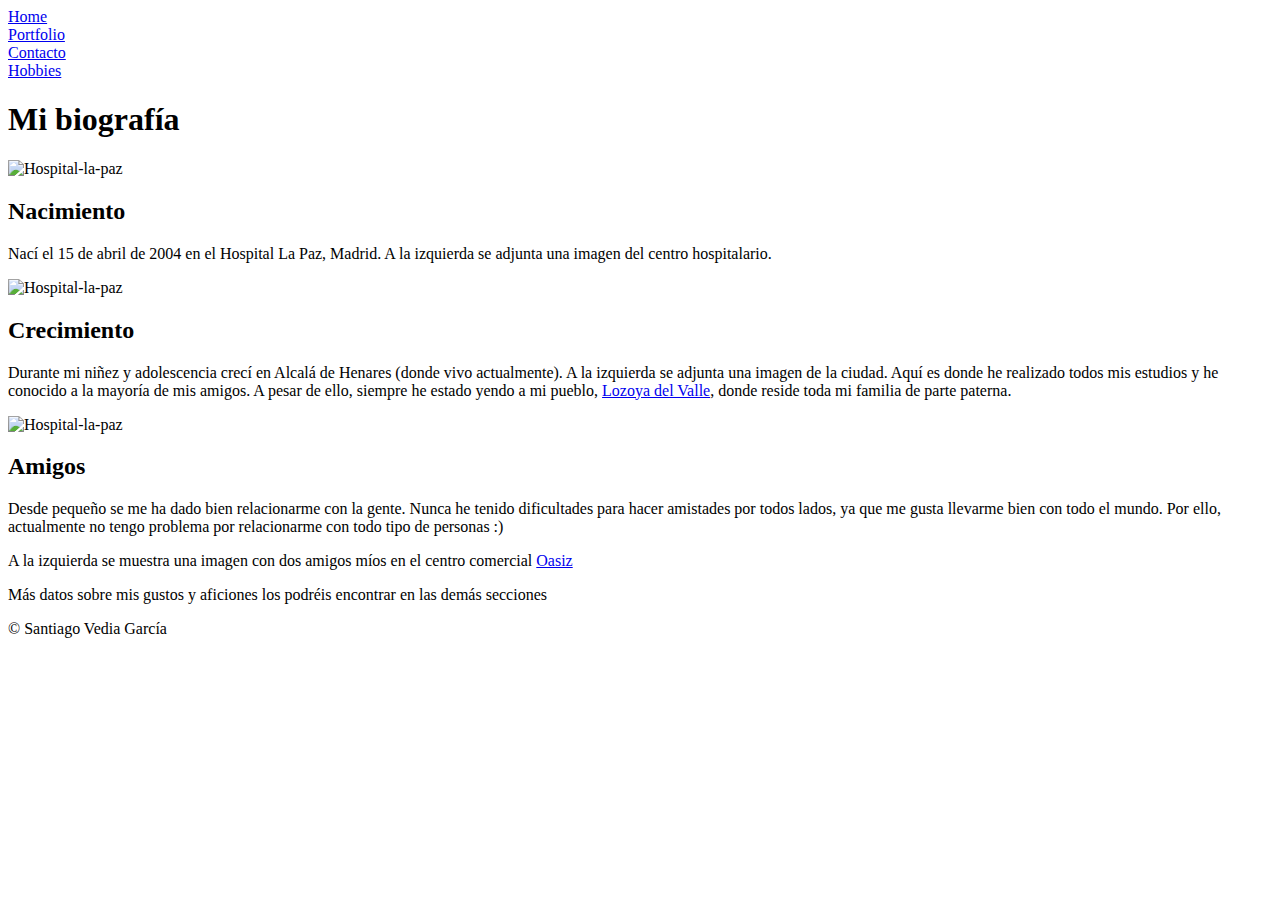
==== pages/biography.html @ 5039aca8 "Add pages" ====
<!DOCTYPE html>

<html lang="en">

    <head>
        <title>Home</title>
        <link rel="stylesheet" href="/Proyecto/styles/biography-styles.css">
        <link rel="stylesheet" href="https://fonts.googleapis.com/css?family=Arimo|Lobster|Pacifico|Acme">
    </head>

    <body>
        <header>
            <div id="header" class="container">
                <nav>
                    <div class="link-content">
                        <a href="/Proyecto/index.html">Home</a>
                    </div>
                    <div class="link-content">
                        <a href="index.html">Portfolio</a>
                    </div>
                    <div class="link-content">
                        <a href="index.html">Contacto</a>
                    </div>
                    <div class="link-content">
                        <a href="index.html">Hobbies</a>
                    </div>
                </nav>
            </div>
        </header>

        <main>
            <section id="main-container">
                <h1>Mi biografía</h1>
                <div class="info-container">
                    <img src="/Proyecto/assets/Hospital+La+Paz.jpg" alt="Hospital-la-paz" class="left-container">
                    <div class="right-container">
                        <h2>Nacimiento</h2>
                        <p>Nací el 15 de abril de 2004 en el Hospital La Paz, Madrid.
                            A la izquierda se adjunta una imagen del centro hospitalario.
                        </p>
                    </div>
                    
                </div>

                <div class="info-container">
                    <img src="/Proyecto/assets/Alcala-de-Henares.jpg" alt="Hospital-la-paz" class="left-container">
                    <div class="right-container">
                        <h2>Crecimiento</h2>
                        <p>Durante mi niñez y adolescencia crecí en Alcalá de Henares (donde vivo actualmente).
                            A la izquierda se adjunta una imagen de la ciudad. Aquí es donde he realizado todos
                            mis estudios y he conocido a la mayoría de mis amigos. A pesar de ello, siempre he
                            estado yendo a mi pueblo, <a href="https://www.lozoya.es/" target="_blank">Lozoya del Valle</a>,
                            donde reside toda mi familia de parte paterna.
                        </p>
                    </div>
                    
                </div>

                <div class="info-container">
                    <img src="/Proyecto/assets/1682275527632.jpg" alt="Hospital-la-paz" class="left-container">
                    <div class="right-container">
                        <h2>Amigos</h2>
                        <p>Desde pequeño se me ha dado bien relacionarme con la gente. Nunca he tenido dificultades 
                            para hacer amistades por todos lados, ya que me gusta llevarme bien con todo el mundo.
                            Por ello, actualmente no tengo problema por relacionarme con todo tipo de personas :)
                        </p>
                        <p>A la izquierda se muestra una imagen con dos amigos míos en el centro comercial 
                            <a href="https://oasizmadrid.com/" target="_blank">Oasiz</a>
                        </p>
                    </div>
                </div>
                <p>Más datos sobre mis gustos y aficiones los podréis encontrar en las demás secciones</p>
            </section>
        </main>
        <footer>
            <section id="footer-container">
                <div class="container">
                    <p id="copyright">&copy; Santiago Vedia García</p>
                </div>
            </section>
        </footer>

    </body>
</html>
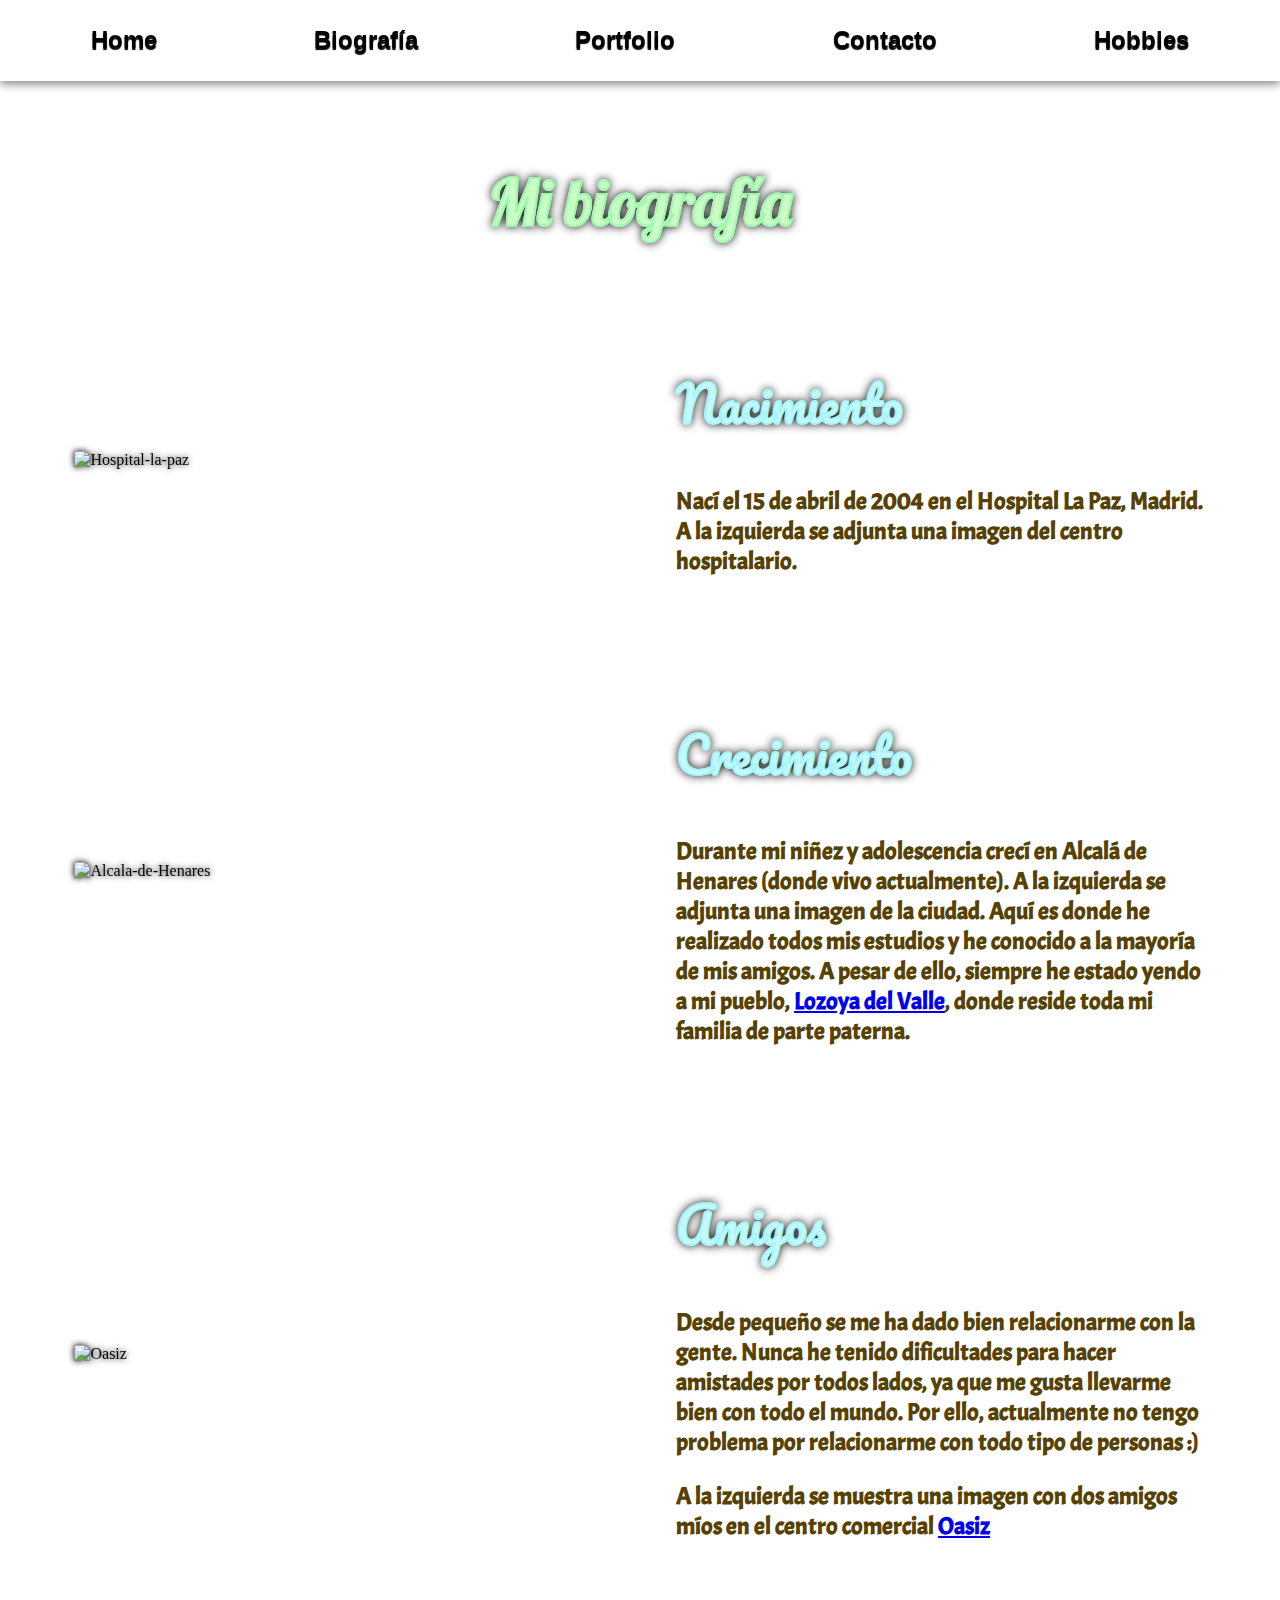
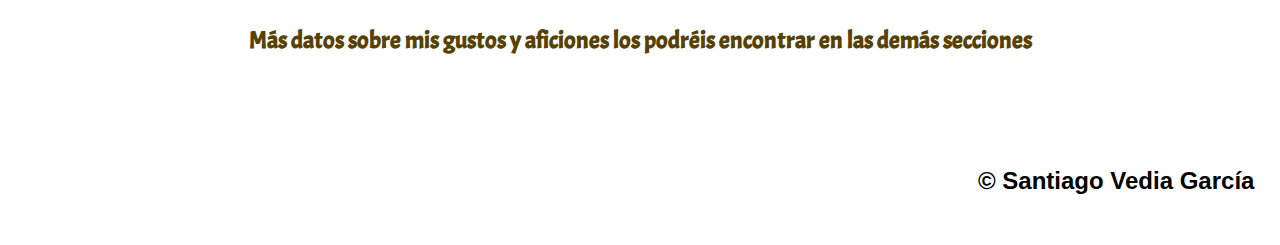
==== commit a27b9197: "Fix images" ====
--- a/pages/biography.html
+++ b/pages/biography.html
@@ -3,8 +3,8 @@
 <html lang="en">
 
     <head>
-        <title>Home</title>
-        <link rel="stylesheet" href="/Proyecto/styles/biography-styles.css">
+        <title>Biografia</title>
+        <link rel="stylesheet" href="../styles/biography-styles.css">
         <link rel="stylesheet" href="https://fonts.googleapis.com/css?family=Arimo|Lobster|Pacifico|Acme">
     </head>
 
@@ -13,7 +13,10 @@
             <div id="header" class="container">
                 <nav>
                     <div class="link-content">
-                        <a href="/Proyecto/index.html">Home</a>
+                        <a href="../index.html">Home</a>
+                    </div>
+                    <div class="link-content">
+                        <a href="./biography.html">Biografía</a>
                     </div>
                     <div class="link-content">
                         <a href="index.html">Portfolio</a>
@@ -32,7 +35,7 @@
             <section id="main-container">
                 <h1>Mi biografía</h1>
                 <div class="info-container">
-                    <img src="/Proyecto/assets/Hospital+La+Paz.jpg" alt="Hospital-la-paz" class="left-container">
+                    <img src="../assets/Hospital+La+Paz.jpg" alt="Hospital-la-paz" class="left-container">
                     <div class="right-container">
                         <h2>Nacimiento</h2>
                         <p>Nací el 15 de abril de 2004 en el Hospital La Paz, Madrid.
@@ -43,7 +46,7 @@
                 </div>
 
                 <div class="info-container">
-                    <img src="/Proyecto/assets/Alcala-de-Henares.jpg" alt="Hospital-la-paz" class="left-container">
+                    <img src="../assets/Alcala-de-Henares.jpg" alt="Alcala-de-Henares" class="left-container">
                     <div class="right-container">
                         <h2>Crecimiento</h2>
                         <p>Durante mi niñez y adolescencia crecí en Alcalá de Henares (donde vivo actualmente).
@@ -57,7 +60,7 @@
                 </div>
 
                 <div class="info-container">
-                    <img src="/Proyecto/assets/1682275527632.jpg" alt="Hospital-la-paz" class="left-container">
+                    <img src="../assets/1682275527632.jpg" alt="Oasiz" class="left-container">
                     <div class="right-container">
                         <h2>Amigos</h2>
                         <p>Desde pequeño se me ha dado bien relacionarme con la gente. Nunca he tenido dificultades 
--- a/styles/biography-styles.css
+++ b/styles/biography-styles.css
@@ -0,0 +1,109 @@
+* {
+    box-sizing: border-box;
+}
+
+:root {
+    --margin: 3%;
+}
+
+body {
+    margin: 0;
+}
+
+#header {
+    background-color: #FFFF;
+    filter: drop-shadow(0px 3px 5px #686868d1);
+}
+
+nav {
+    padding: 1%;;
+    display: flex;
+    flex-wrap: wrap;
+    align-items: center;
+    justify-content: space-around;
+}
+
+.link-content {
+    padding: 1%;
+}
+
+.link-content > a {
+    text-decoration: none;
+    font-family: "Arimo";
+    font-weight: bold;
+    text-align: center;
+    font-size: 1.5em;
+    text-shadow: 0px 1.5px 1px;
+    color: black;
+}
+
+.link-content > a:hover {
+    font-size: 2em;
+}
+
+#main-container {
+    padding: 3%;
+    display: flex;
+    flex-direction: column;
+    align-items: center;
+    justify-content: center;
+    background-image: url("/Proyecto/assets/beige-paintbrush-stroke-textured-background.jpg");
+}
+
+.info-container {
+    display: flex;
+    align-items: center;
+    justify-content: center;
+}
+
+h1 {
+    text-align: center;
+    font-family: Lobster, sans-serif;
+    font-size: 4em;
+    color: rgb(201, 255, 197);
+    -webkit-text-stroke: 1px rgb(160, 247, 176);
+    -webkit-text-stroke-width: 0.1px;
+    text-shadow: 0px 0px 10px black;
+}
+
+h2 {
+    font-family: Pacifico, Arimo, sans-serif;
+    font-size: 3em;
+    text-align: left;
+    color: rgb(197, 248, 255);
+    -webkit-text-stroke: 1px rgb(160, 246, 247);
+    -webkit-text-stroke-width: 0.1px;
+    text-shadow: 0px 0px 10px black;
+}
+
+.right-container {
+    flex: 50%;
+    padding: 3%;
+}
+
+.left-container {
+    flex: 50%;
+    width: 2%;
+    padding: 3%;
+    filter: drop-shadow(0px 0px 3px #000000);
+}
+
+p {
+    font-family: Acme, Harimo, Arial, sans-serif;
+    font-weight: bold;
+    font-size: 1.5em;
+    color: #554100;
+}
+
+#footer-container {
+    background-color: #FFFF;
+    padding: 2%;
+    display: flex;
+    align-items: flex-start;
+    justify-content: flex-end;
+}
+
+#copyright {
+    font-family: Arial, sans-serif;
+    color: #000000;
+}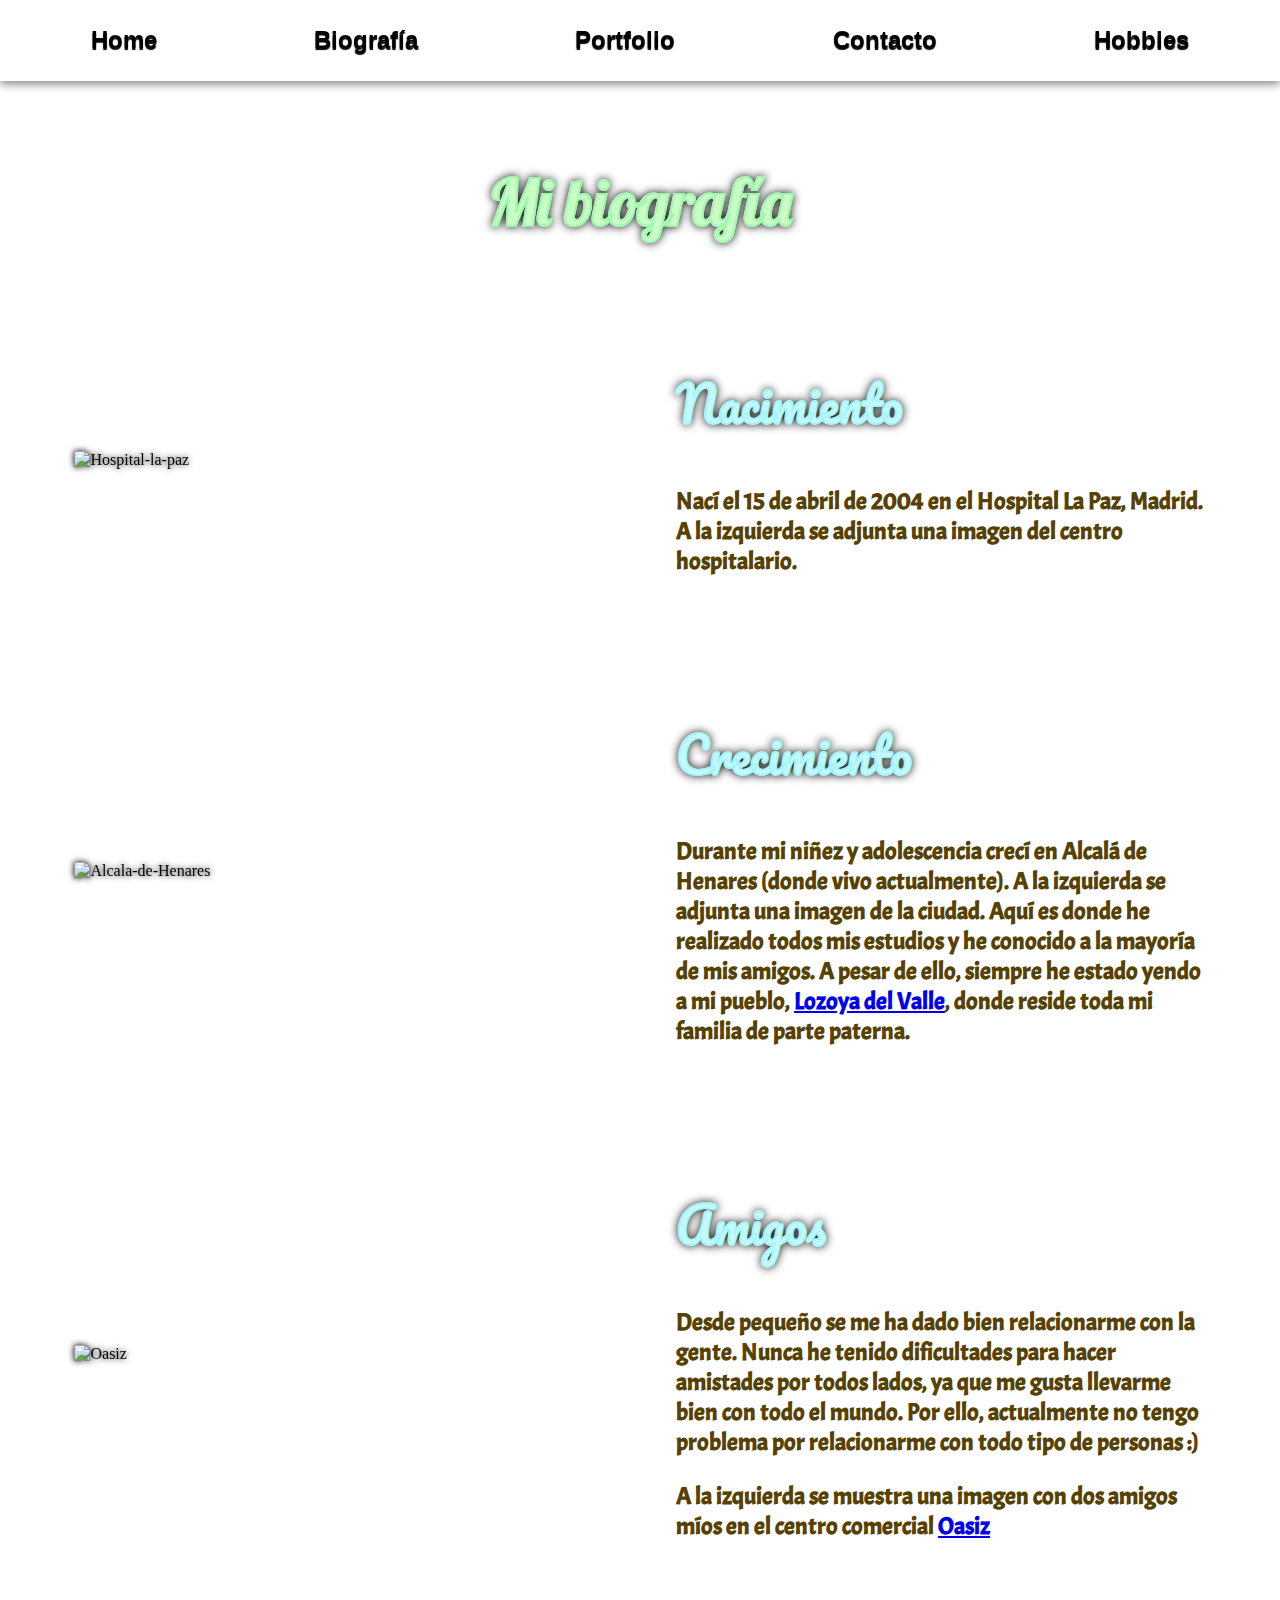
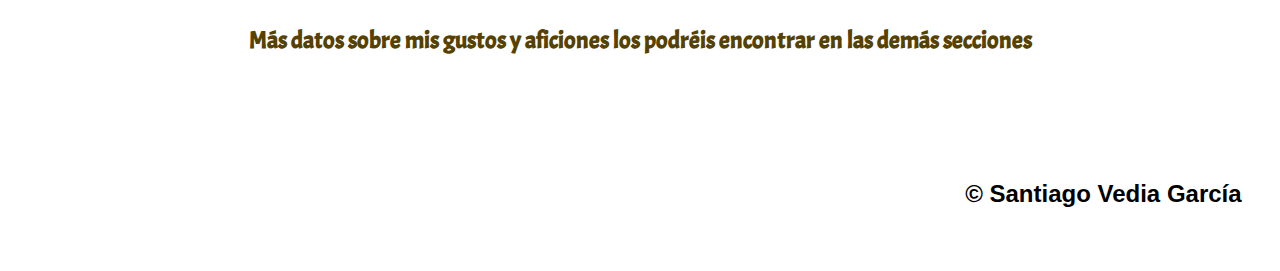
==== commit 3b5deac8: "Add access to portfolio section" ====
--- a/pages/biography.html
+++ b/pages/biography.html
@@ -19,7 +19,7 @@
                         <a href="./biography.html">Biografía</a>
                     </div>
                     <div class="link-content">
-                        <a href="index.html">Portfolio</a>
+                        <a href="./portfolio.html">Portfolio</a>
                     </div>
                     <div class="link-content">
                         <a href="index.html">Contacto</a>
--- a/styles/biography-styles.css
+++ b/styles/biography-styles.css
@@ -3,7 +3,7 @@
 }
 
 :root {
-    --margin: 3%;
+    --margin-container: 3%;
 }
 
 body {
@@ -47,7 +47,7 @@
     flex-direction: column;
     align-items: center;
     justify-content: center;
-    background-image: url("/Proyecto/assets/beige-paintbrush-stroke-textured-background.jpg");
+    background-image: url("../assets/beige-paintbrush-stroke-textured-background.jpg");
 }
 
 .info-container {
@@ -78,13 +78,13 @@
 
 .right-container {
     flex: 50%;
-    padding: 3%;
+    padding: var(--margin-container);
 }
 
 .left-container {
     flex: 50%;
     width: 2%;
-    padding: 3%;
+    padding: var(--margin-container);
     filter: drop-shadow(0px 0px 3px #000000);
 }
 
@@ -97,7 +97,7 @@
 
 #footer-container {
     background-color: #FFFF;
-    padding: 2%;
+    padding: var(--margin-container);
     display: flex;
     align-items: flex-start;
     justify-content: flex-end;
